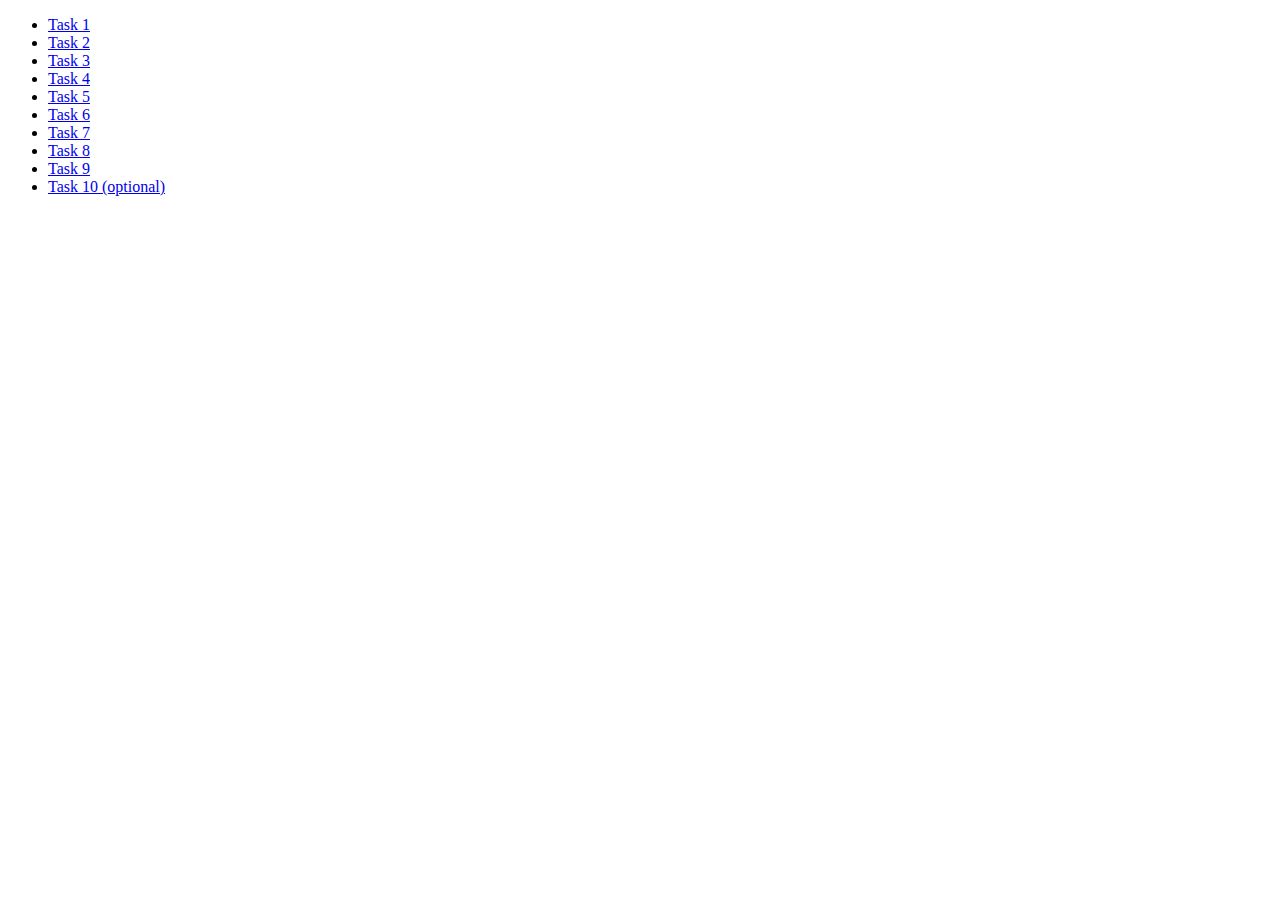
==== index.html @ 834b7d54 "d" ====
<!DOCTYPE html>
<html lang="ru">
	<head>
		<meta charset="UTF-8" />
		<meta http-equiv="X-UA-Compatible" content="IE=edge" />
		<meta name="viewport" content="width=device-width, initial-scale=1.0" />
		<title>Homework 6</title>
		<link rel="stylesheet" href="css/common.css" />
	</head>
	<body>
		<ul>
			<li><a href="task-01.html" type="module">Task 1</a></li>
			<li><a href="task-02.html" type="module">Task 2</a></li>
			<li><a href="task-03.html" type="module">Task 3</a></li>
			<li><a href="task-04.html" type="module">Task 4</a></li>
			<li><a href="task-05.html" type="module">Task 5</a></li>
			<li><a href="task-06.html" type="module">Task 6</a></li>
			<li><a href="task-07.html" type="module">Task 7</a></li>
			<li><a href="task-08.html" type="module">Task 8</a></li>
			<li><a href="task-09.html" type="module">Task 9</a></li>
			<li><a href="task-10.html" type="module">Task 10 (optional)</a></li>
		</ul>
	</body>
</html>
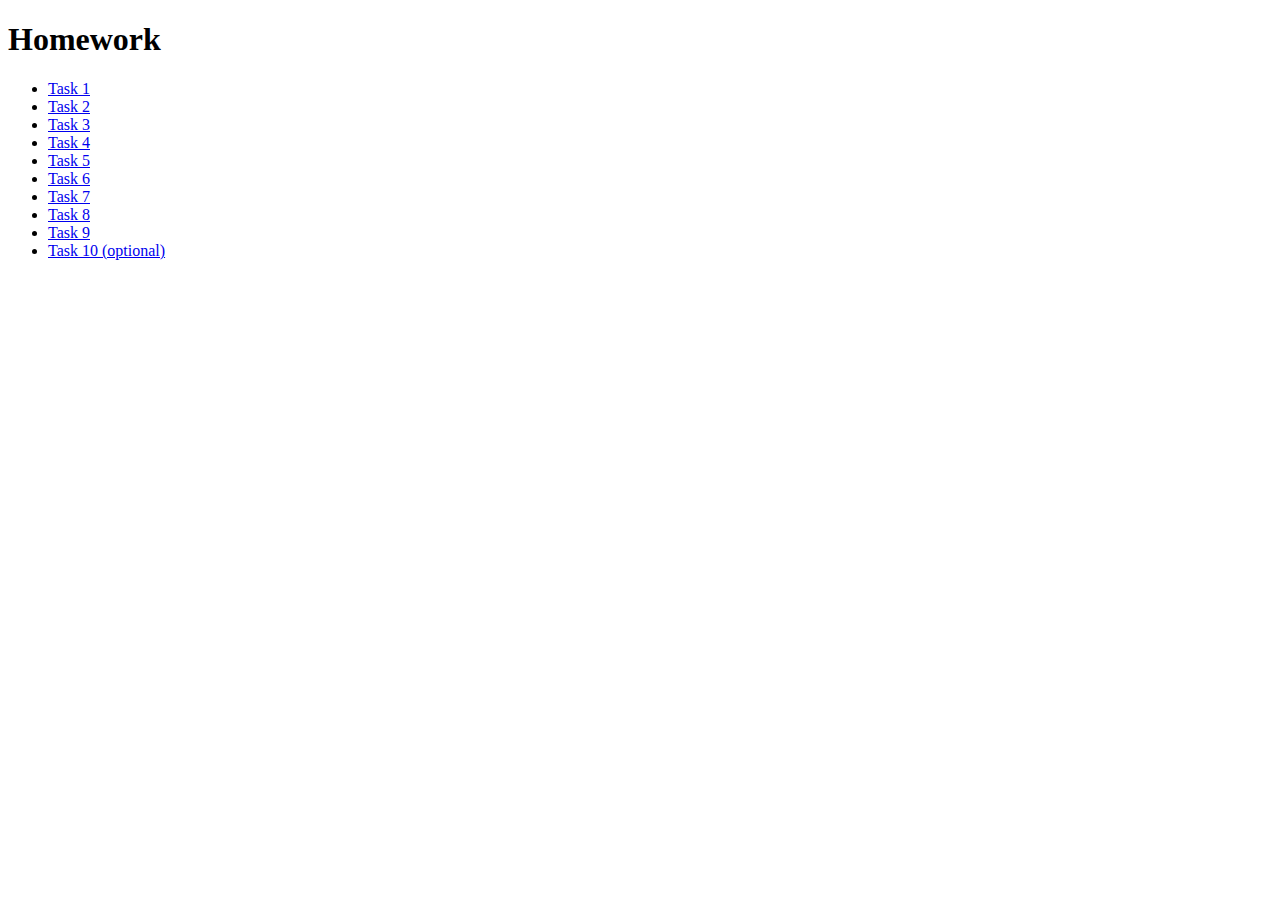
==== commit 675f89a3: "fix 4 task" ====
--- a/index.html
+++ b/index.html
@@ -8,17 +8,18 @@
 		<link rel="stylesheet" href="css/common.css" />
 	</head>
 	<body>
+		<h1>Homework</h1>
 		<ul>
-			<li><a href="task-01.html" type="module">Task 1</a></li>
-			<li><a href="task-02.html" type="module">Task 2</a></li>
-			<li><a href="task-03.html" type="module">Task 3</a></li>
-			<li><a href="task-04.html" type="module">Task 4</a></li>
-			<li><a href="task-05.html" type="module">Task 5</a></li>
-			<li><a href="task-06.html" type="module">Task 6</a></li>
-			<li><a href="task-07.html" type="module">Task 7</a></li>
-			<li><a href="task-08.html" type="module">Task 8</a></li>
-			<li><a href="task-09.html" type="module">Task 9</a></li>
-			<li><a href="task-10.html" type="module">Task 10 (optional)</a></li>
+			<li><a href="./src/task-01.html" type="module">Task 1</a></li>
+			<li><a href="./src/task-02.html" type="module">Task 2</a></li>
+			<li><a href="./src/task-03.html" type="module">Task 3</a></li>
+			<li><a href="./src/task-04.html" type="module">Task 4</a></li>
+			<li><a href="./src/task-05.html" type="module">Task 5</a></li>
+			<li><a href="./src/task-06.html" type="module">Task 6</a></li>
+			<li><a href="./src/task-07.html" type="module">Task 7</a></li>
+			<li><a href="./src/task-08.html" type="module">Task 8</a></li>
+			<li><a href="./src/task-09.html" type="module">Task 9</a></li>
+			<li><a href="./src/task-10.html" type="module">Task 10 (optional)</a></li>
 		</ul>
 	</body>
 </html>
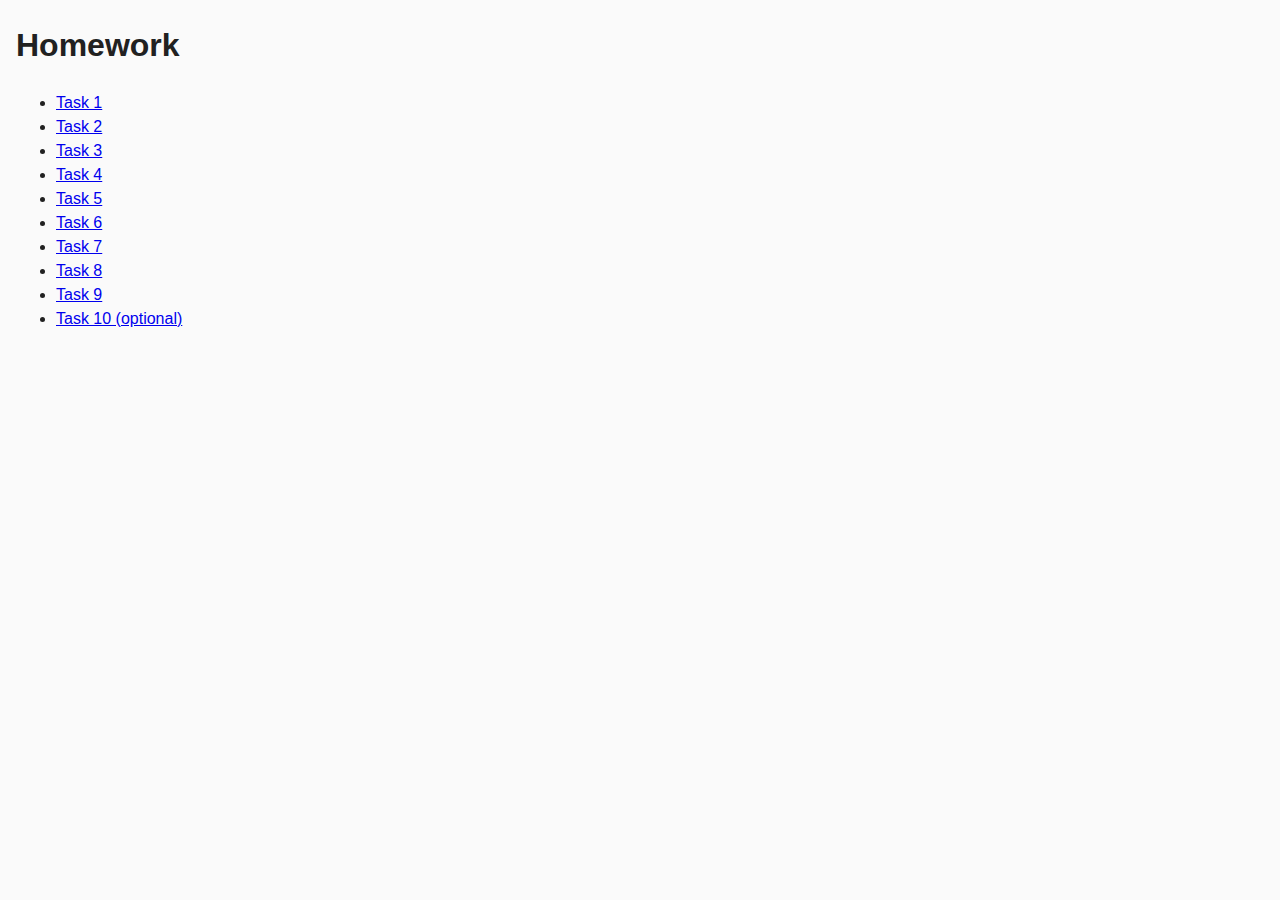
==== commit 90f79fa4: "w" ====
--- a/index.html
+++ b/index.html
@@ -10,16 +10,16 @@
 	<body>
 		<h1>Homework</h1>
 		<ul>
-			<li><a href="./src/task-01.html" type="module">Task 1</a></li>
-			<li><a href="./src/task-02.html" type="module">Task 2</a></li>
-			<li><a href="./src/task-03.html" type="module">Task 3</a></li>
-			<li><a href="./src/task-04.html" type="module">Task 4</a></li>
-			<li><a href="./src/task-05.html" type="module">Task 5</a></li>
-			<li><a href="./src/task-06.html" type="module">Task 6</a></li>
-			<li><a href="./src/task-07.html" type="module">Task 7</a></li>
-			<li><a href="./src/task-08.html" type="module">Task 8</a></li>
-			<li><a href="./src/task-09.html" type="module">Task 9</a></li>
-			<li><a href="./src/task-10.html" type="module">Task 10 (optional)</a></li>
+			<li><a href="./task-01.html" type="module">Task 1</a></li>
+			<li><a href="./task-02.html" type="module">Task 2</a></li>
+			<li><a href="./task-03.html" type="module">Task 3</a></li>
+			<li><a href="./task-04.html" type="module">Task 4</a></li>
+			<li><a href="./task-05.html" type="module">Task 5</a></li>
+			<li><a href="./task-06.html" type="module">Task 6</a></li>
+			<li><a href="./task-07.html" type="module">Task 7</a></li>
+			<li><a href="./task-08.html" type="module">Task 8</a></li>
+			<li><a href="./task-09.html" type="module">Task 9</a></li>
+			<li><a href="./task-10.html" type="module">Task 10 (optional)</a></li>
 		</ul>
 	</body>
 </html>
--- a/css/common.css
+++ b/css/common.css
@@ -0,0 +1,33 @@
+* {
+	box-sizing: border-box;
+}
+
+body {
+	margin: 16px;
+	font-family: -apple-system, BlinkMacSystemFont, "Segoe UI", Roboto, Oxygen, Ubuntu, Cantarell, "Open Sans",
+		"Helvetica Neue", sans-serif;
+	-webkit-font-smoothing: antialiased;
+	-moz-osx-font-smoothing: grayscale;
+	background-color: #fafafa;
+	color: #212121;
+	line-height: 1.5;
+}
+
+input {
+	padding: 8px;
+	font: inherit;
+}
+
+button {
+	padding: 8px 12px;
+	cursor: pointer;
+}
+
+.img-list {
+	list-style: none;
+	display: flex;
+}
+
+.img-list > li:not(:last-child) {
+	margin-right: 30px;
+}
